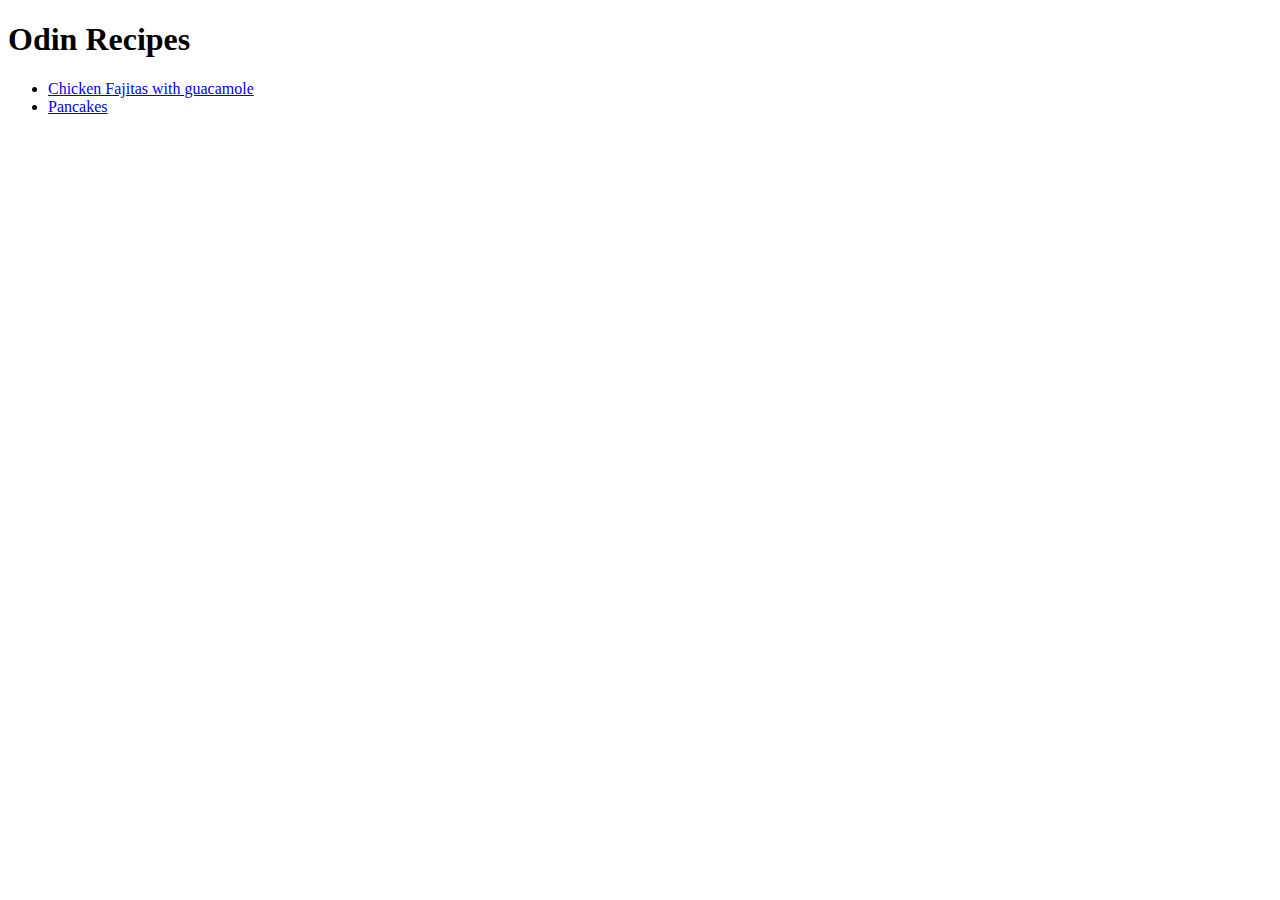
==== index.html @ 42b07ac5 "Making a simple site containing 2 pages of recipes" ====
<!DOCTYPE html>
<html lang="en">
<head>
    <meta charset="UTF-8">
    <meta http-equiv="X-UA-Compatible" content="IE=edge">
    <meta name="viewport" content="width=device-width, initial-scale=1.0">
    <title>Recipes</title>
</head>
<body>
    <h1>Odin Recipes</h1>

    <ul>
        <li><a href="recipes/fajitas.html">Chicken Fajitas with guacamole</a></li>
        <li><a href="recipes/pancakes.html">Pancakes</a></li>
    </ul>
</body>
</html>
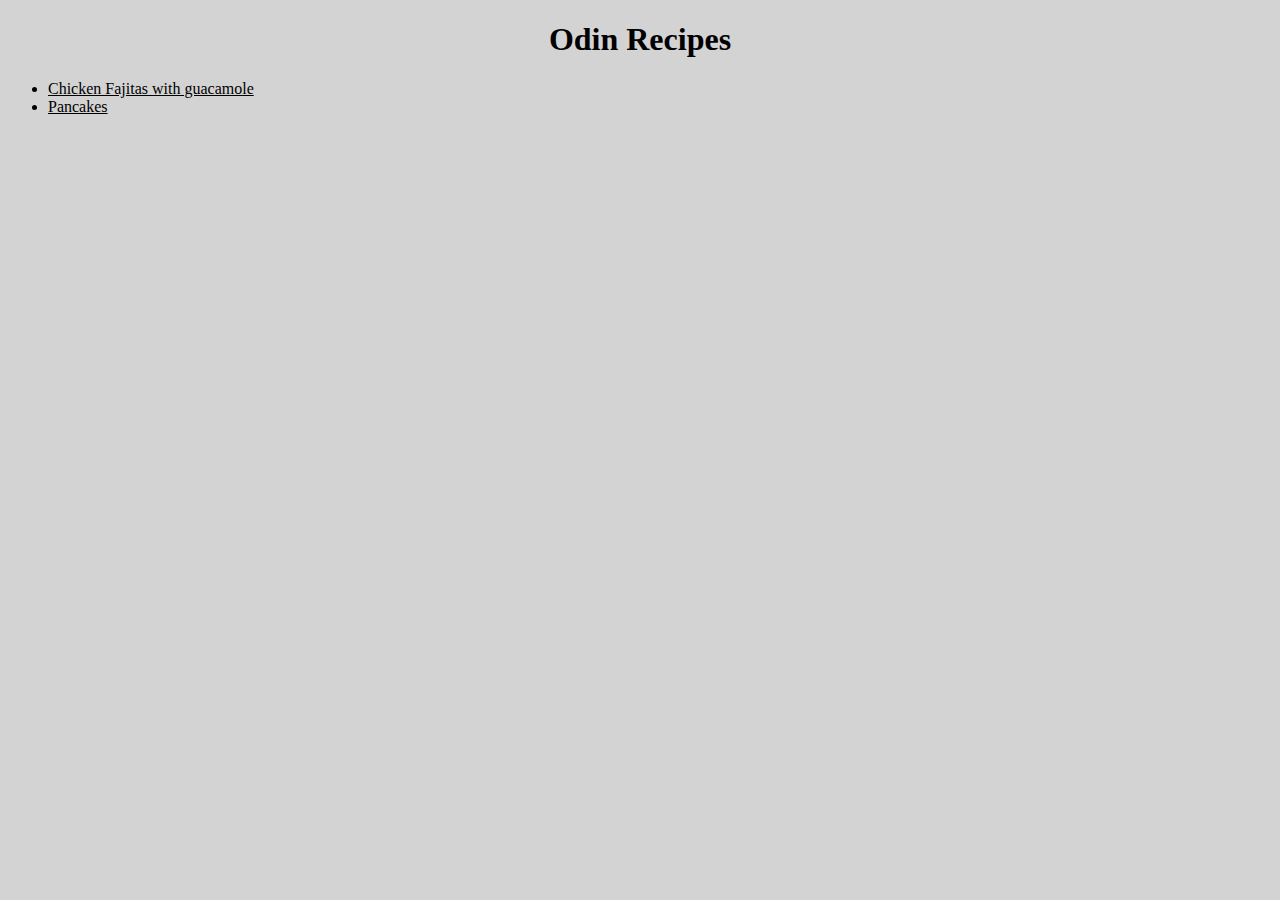
==== commit 41c2021b: "Style the index and fajitas page" ====
--- a/index.html
+++ b/index.html
@@ -4,14 +4,15 @@
     <meta charset="UTF-8">
     <meta http-equiv="X-UA-Compatible" content="IE=edge">
     <meta name="viewport" content="width=device-width, initial-scale=1.0">
+    <link rel="stylesheet" href="style.css">
     <title>Recipes</title>
 </head>
 <body>
     <h1>Odin Recipes</h1>
 
     <ul>
-        <li><a href="recipes/fajitas.html">Chicken Fajitas with guacamole</a></li>
-        <li><a href="recipes/pancakes.html">Pancakes</a></li>
+        <li class="item1"><a href="recipes/fajitas/fajitas.html">Chicken Fajitas with guacamole</a></li>
+        <li class="item2"><a href="recipes/pancakes/pancakes.html">Pancakes</a></li>
     </ul>
 </body>
 </html>--- a/style.css
+++ b/style.css
@@ -0,0 +1,24 @@
+body {
+    background-color: lightgrey;
+}
+
+h1 {
+    display: flex;
+    align-items: center;
+    justify-content:center;
+}
+
+.item1,
+.item2 {
+    align-items: flex-start;
+}
+
+a {
+    color: black;
+}
+
+a:hover{
+    color:red;
+    letter-spacing: 1px;
+    transition: .2s linear;
+}